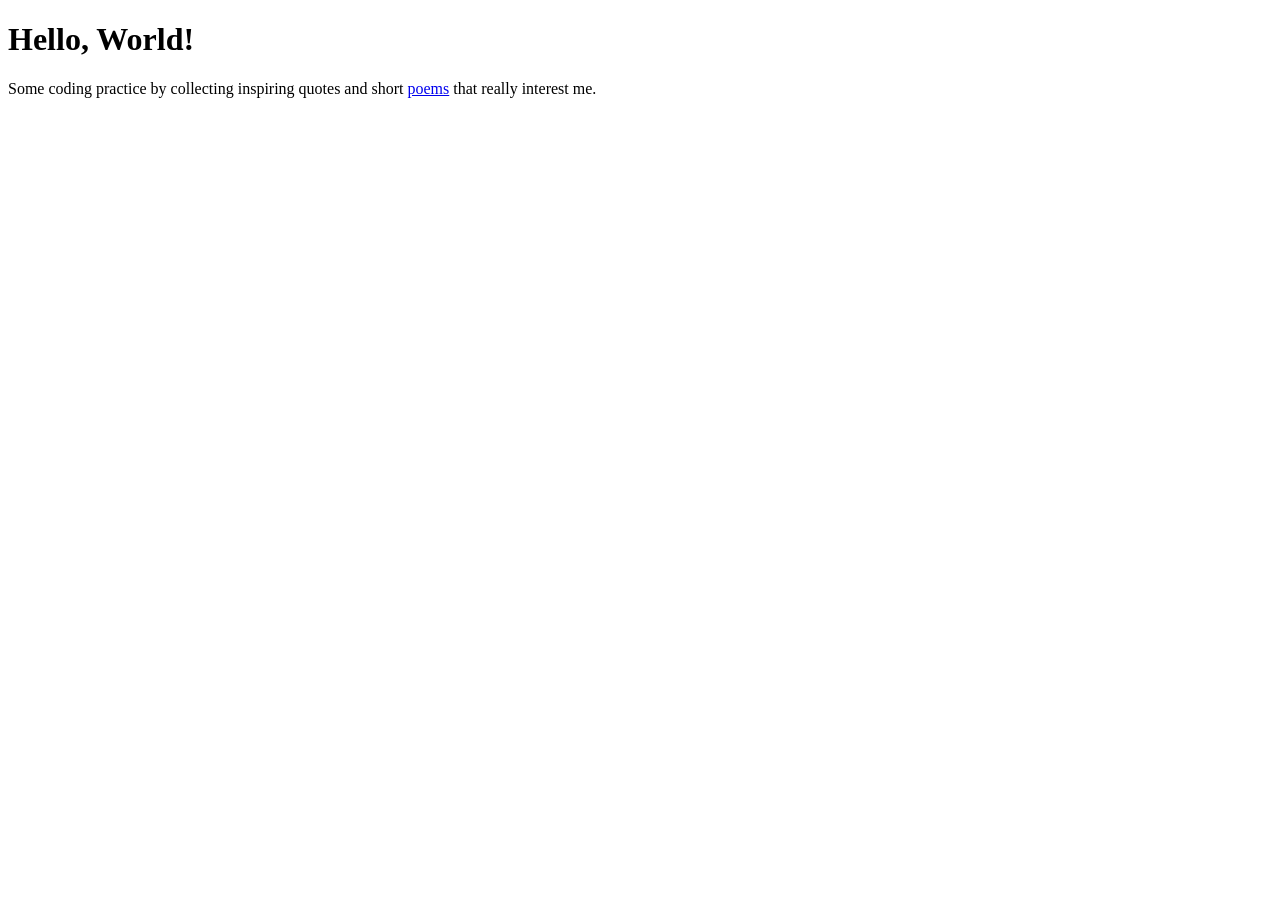
==== index.html @ 0040de10 "fixing href error going to other page" ====
<!DOCTYPE html>
<html>
<head>
    <title>Coding Poetry</title>
</head>
<body>
    <h1>Hello, World!</h1>
    <p>Some coding practice by collecting inspiring quotes and short <a href="poems.html">poems</a> that really interest me.</p>
</body>
</html>
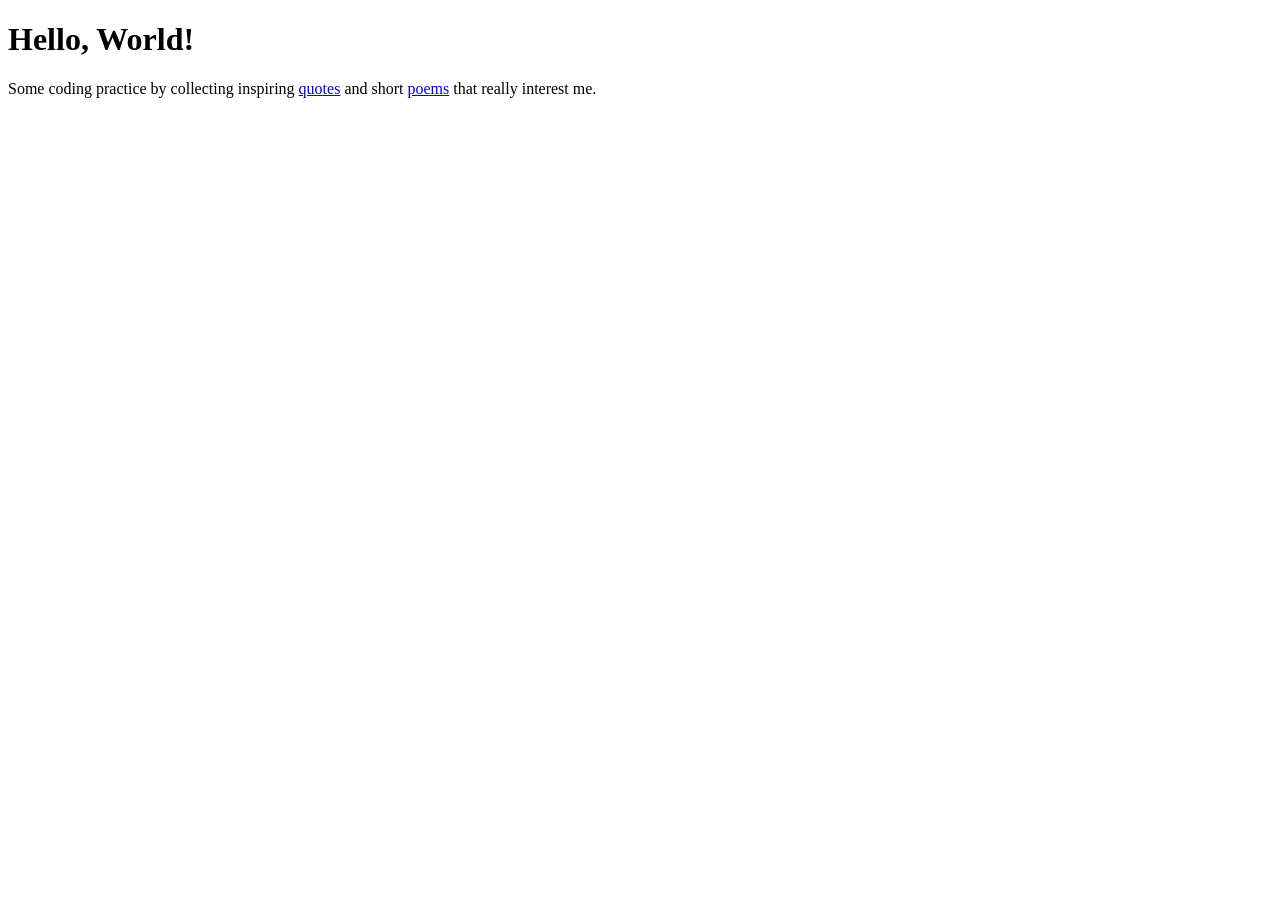
==== commit d70fd5d5: "added new page for quotes" ====
--- a/index.html
+++ b/index.html
@@ -1,10 +1,13 @@
-<!DOCTYPE html>
+<!doctype html>
 <html>
-<head>
+  <head>
     <title>Coding Poetry</title>
-</head>
-<body>
+  </head>
+  <body>
     <h1>Hello, World!</h1>
-    <p>Some coding practice by collecting inspiring quotes and short <a href="poems.html">poems</a> that really interest me.</p>
-</body>
+    <p>
+      Some coding practice by collecting inspiring <a href="quotes.html">quotes</a> and short
+      <a href="poems.html">poems</a> that really interest me.
+    </p>
+  </body>
 </html>
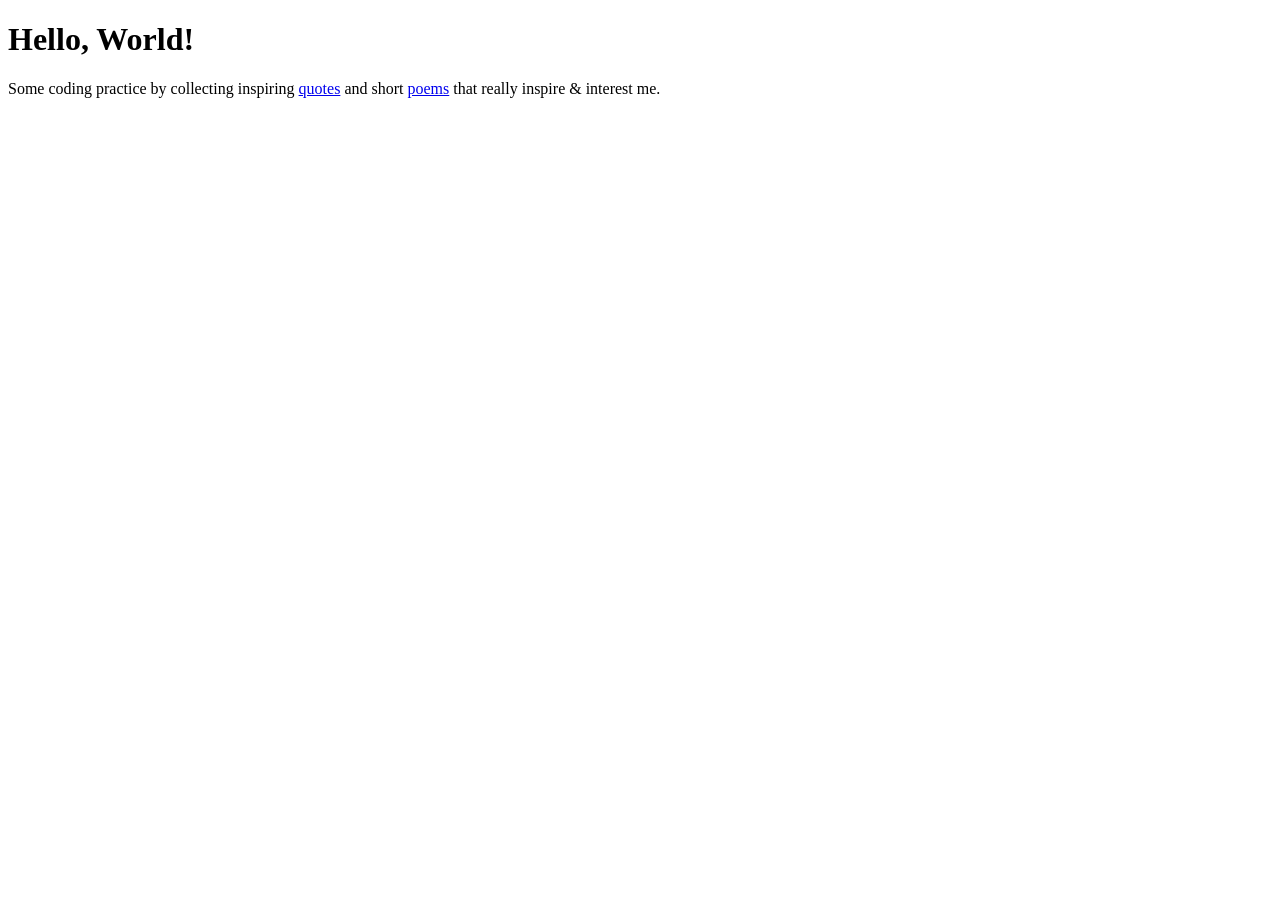
==== commit e002a9eb: "Update index.html" ====
--- a/index.html
+++ b/index.html
@@ -7,7 +7,7 @@
     <h1>Hello, World!</h1>
     <p>
       Some coding practice by collecting inspiring <a href="quotes.html">quotes</a> and short
-      <a href="poems.html">poems</a> that really interest me.
+      <a href="poems.html">poems</a> that really inspire & interest me.
     </p>
   </body>
 </html>
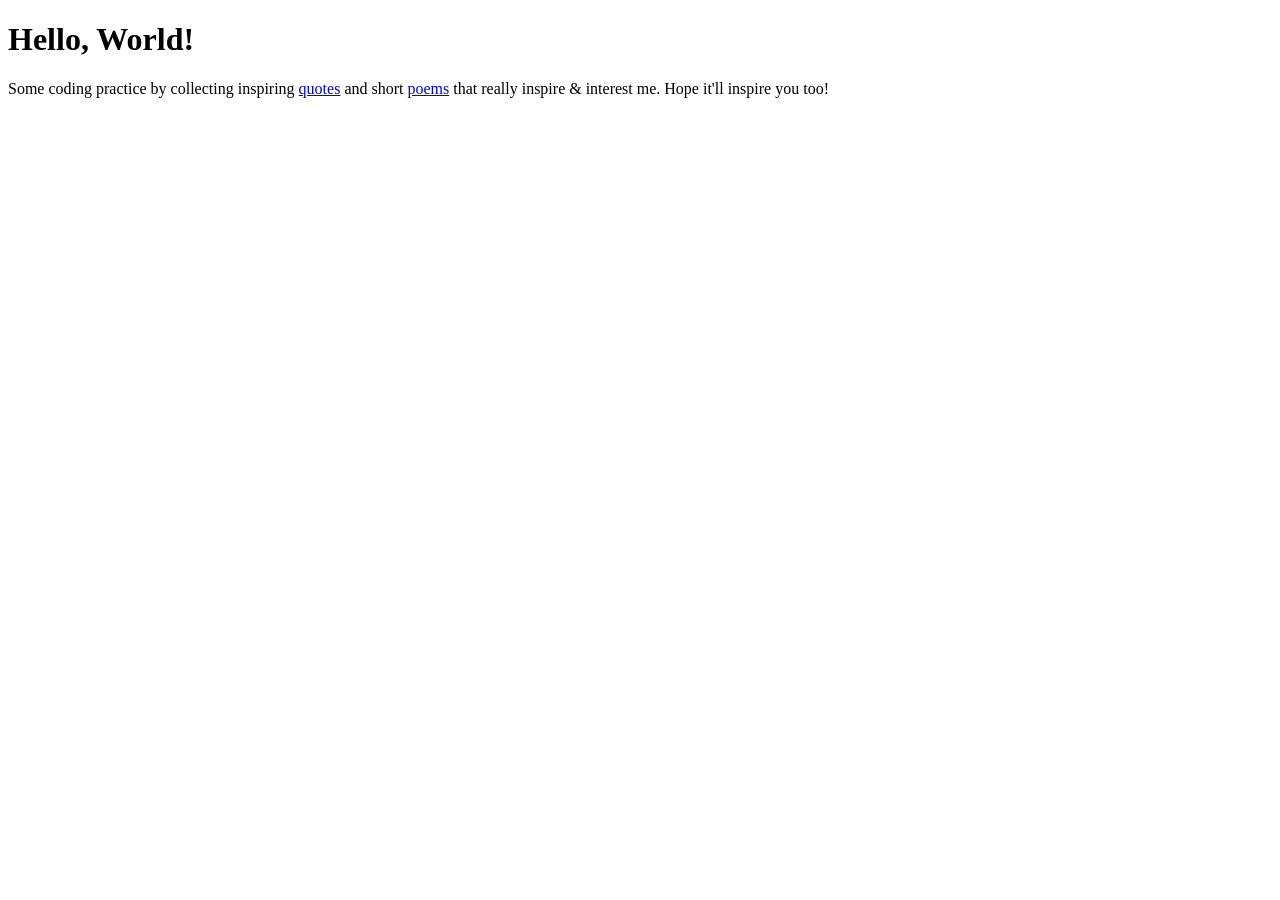
==== commit af6bbfb1: "Update index.html" ====
--- a/index.html
+++ b/index.html
@@ -7,7 +7,7 @@
     <h1>Hello, World!</h1>
     <p>
       Some coding practice by collecting inspiring <a href="quotes.html">quotes</a> and short
-      <a href="poems.html">poems</a> that really inspire & interest me.
+      <a href="poems.html">poems</a> that really inspire & interest me. Hope it'll inspire you too!
     </p>
   </body>
 </html>
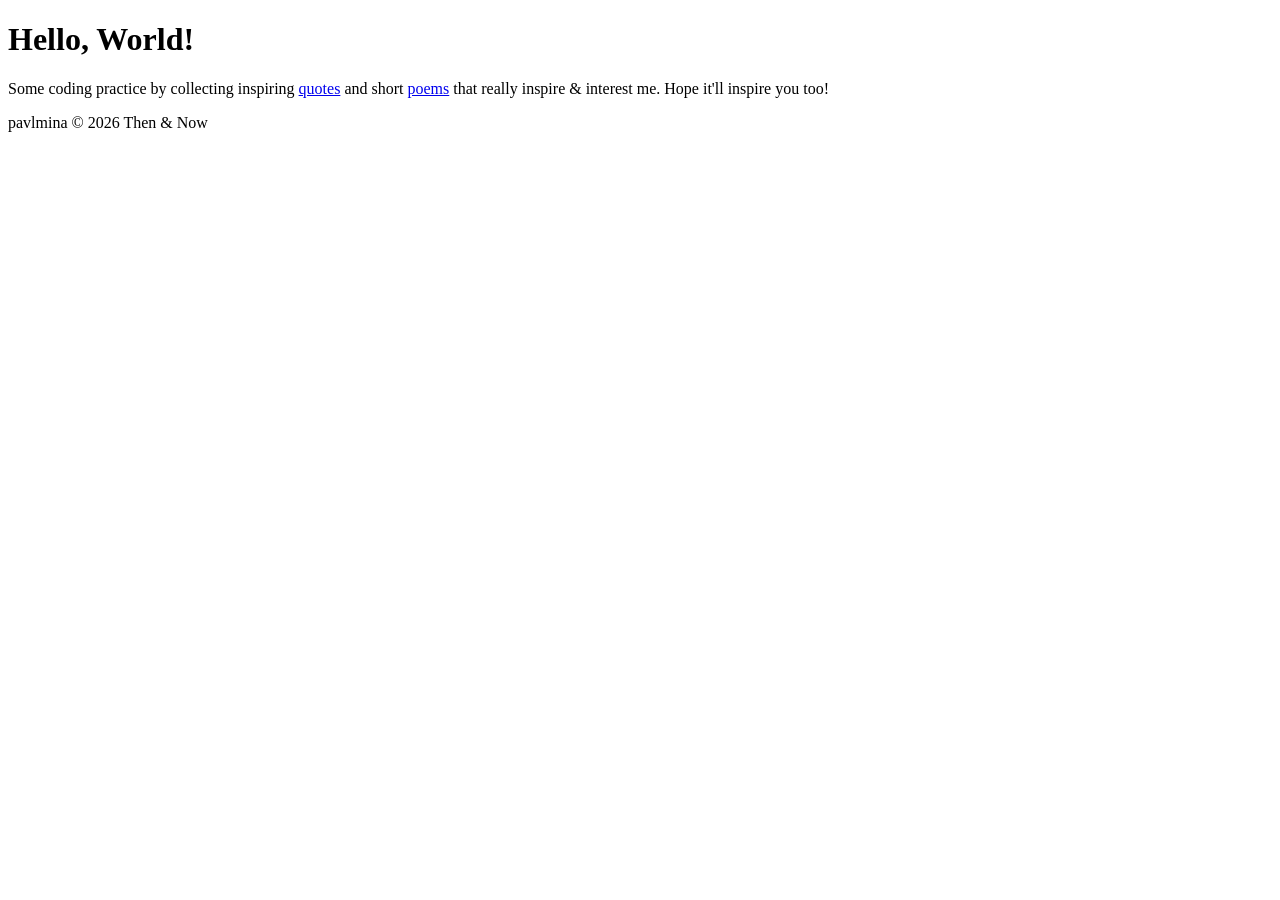
==== commit 118d58f5: "make autor italic" ====
--- a/index.html
+++ b/index.html
@@ -6,8 +6,12 @@
   <body>
     <h1>Hello, World!</h1>
     <p>
-      Some coding practice by collecting inspiring <a href="quotes.html">quotes</a> and short
-      <a href="poems.html">poems</a> that really inspire & interest me. Hope it'll inspire you too!
+      Some coding practice by collecting inspiring
+      <a href="quotes.html">quotes</a> and short
+      <a href="poems.html">poems</a> that really inspire & interest me. Hope
+      it'll inspire you too!
     </p>
   </body>
+
+  <footer>pavlmina © 2026 Then & Now</footer>
 </html>
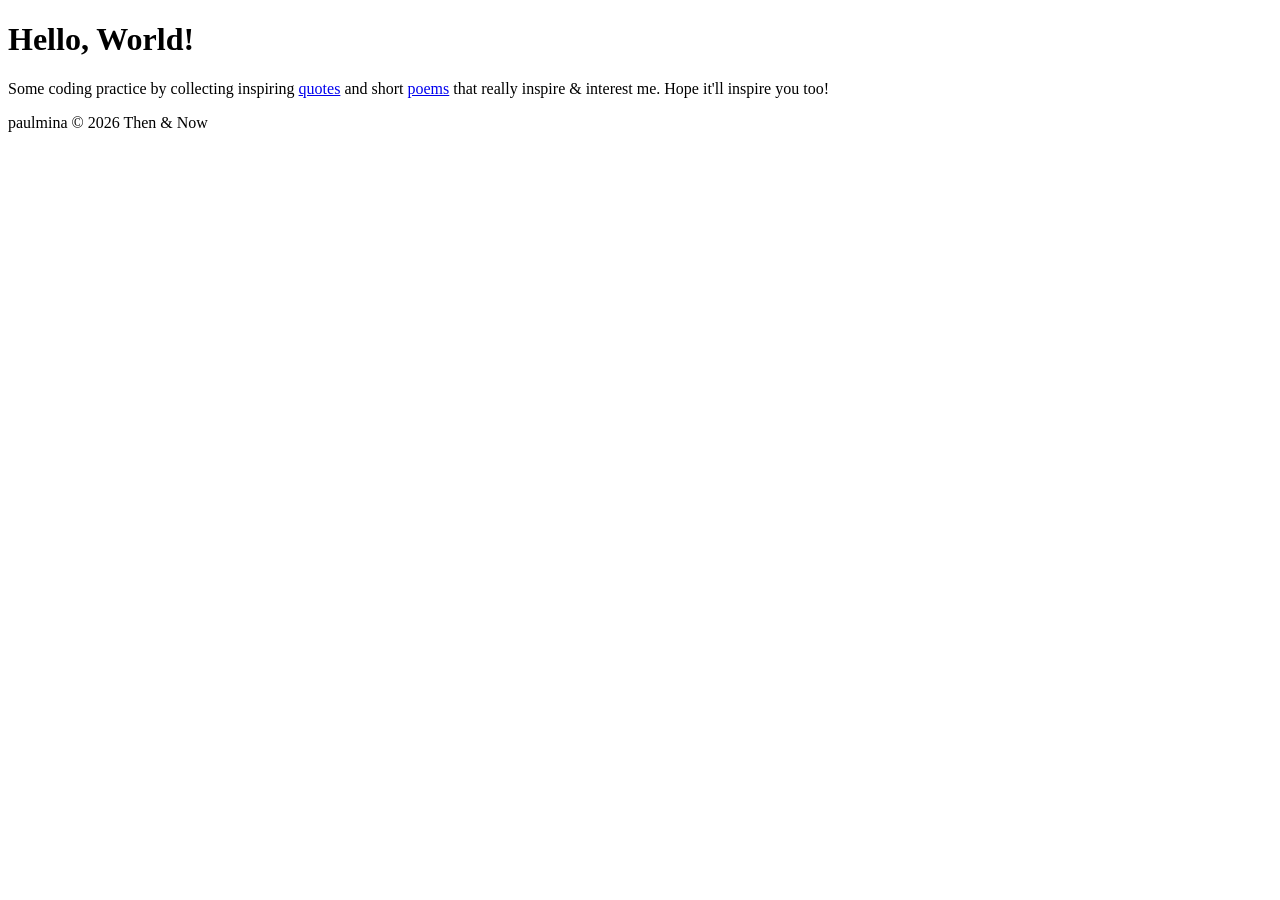
==== commit 13795c24: "some typo changes" ====
--- a/index.html
+++ b/index.html
@@ -13,5 +13,5 @@
     </p>
   </body>
 
-  <footer>pavlmina © 2026 Then & Now</footer>
+  <footer>paulmina © 2026 Then & Now</footer>
 </html>
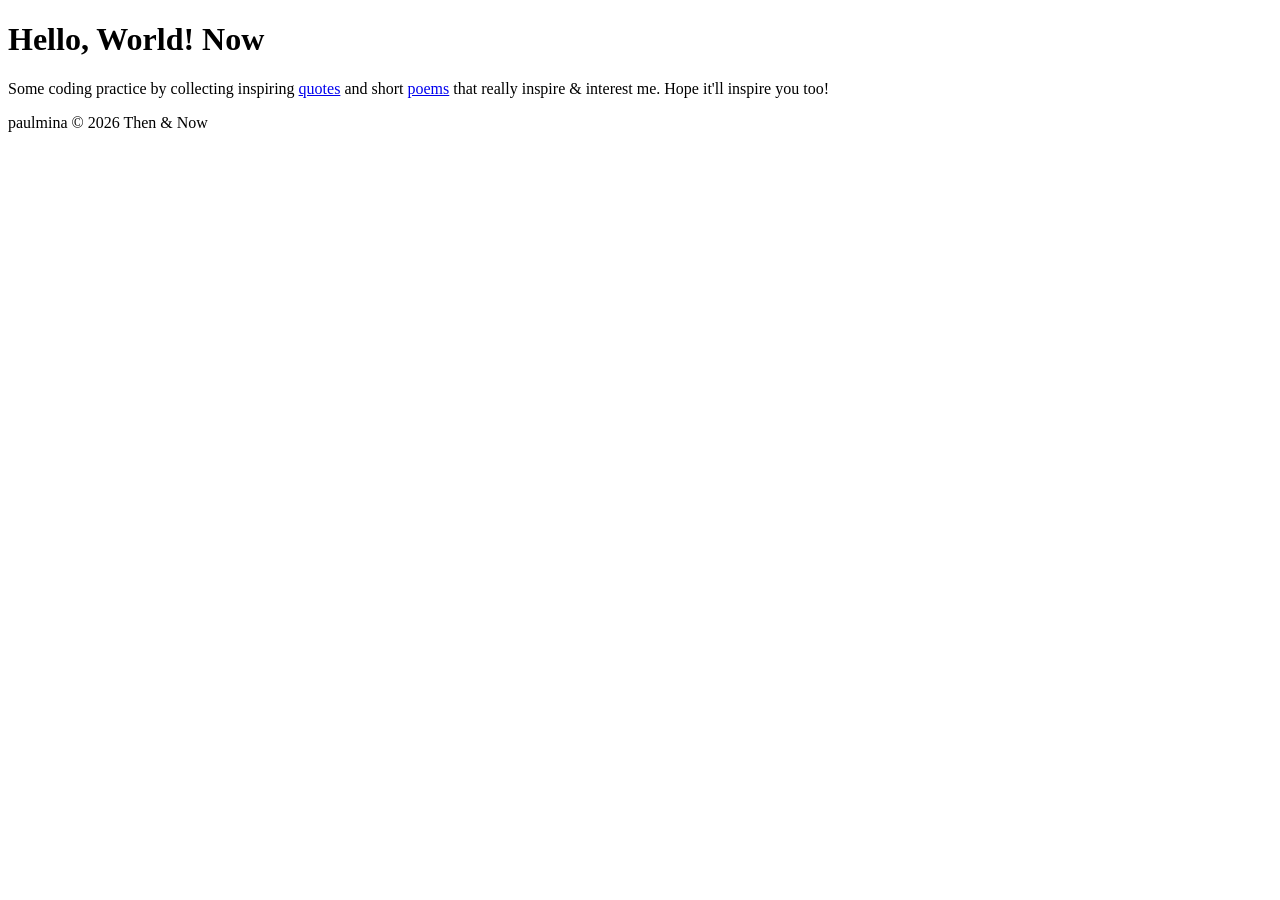
==== commit fddc9df0: "Update index.html" ====
--- a/index.html
+++ b/index.html
@@ -4,7 +4,7 @@
     <title>Coding Poetry</title>
   </head>
   <body>
-    <h1>Hello, World!</h1>
+    <h1>Hello, World! Now</h1>
     <p>
       Some coding practice by collecting inspiring
       <a href="quotes.html">quotes</a> and short
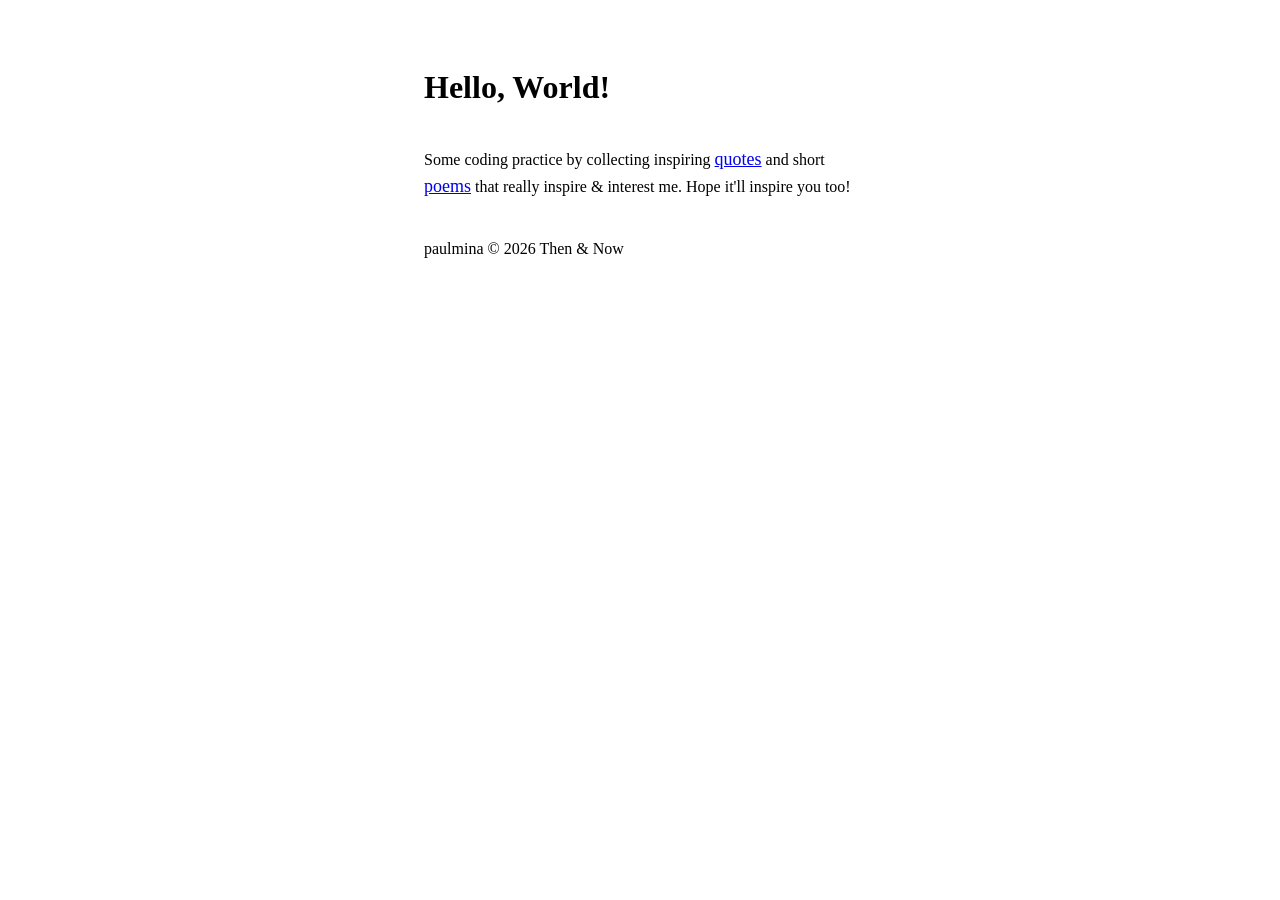
==== commit 068070af: "some css update" ====
--- a/index.html
+++ b/index.html
@@ -2,16 +2,20 @@
 <html>
   <head>
     <title>Coding Poetry</title>
+    <link rel="stylesheet" href="style.css" />
   </head>
   <body>
-    <h1>Hello, World! Now</h1>
-    <p>
-      Some coding practice by collecting inspiring
-      <a href="quotes.html">quotes</a> and short
-      <a href="poems.html">poems</a> that really inspire & interest me. Hope
-      it'll inspire you too!
-    </p>
+    <main>
+      <h1>Hello, World!</h1>
+      <p>
+        Some coding practice by collecting inspiring
+        <a href="quotes.html">quotes</a> and short
+        <a href="poems.html">poems</a> that really inspire & interest me. Hope
+        it'll inspire you too!
+      </p>
+      <footer>paulmina © 2026 Then & Now</footer>
+    </main>
   </body>
 
-  <footer>paulmina © 2026 Then & Now</footer>
+  
 </html>
--- a/style.css
+++ b/style.css
@@ -0,0 +1,21 @@
+p {
+  line-height: 1.5;
+  margin: 40px 0;
+}
+body {
+  width: 100%;
+}
+main{
+    padding: 40px 0;
+ width: 35%;         /* Set your preferred content width */
+            max-width: 1200px;  /* Prevents it from getting too wide on large screens */
+            margin: 0 auto;     /* 0 top/bottom margin, auto left/right centers it */}
+hr {
+  border: none;
+  border-top: 1px solid #ccc;
+  margin: 40px 0;
+}
+
+a{
+    font-size: large;
+}
